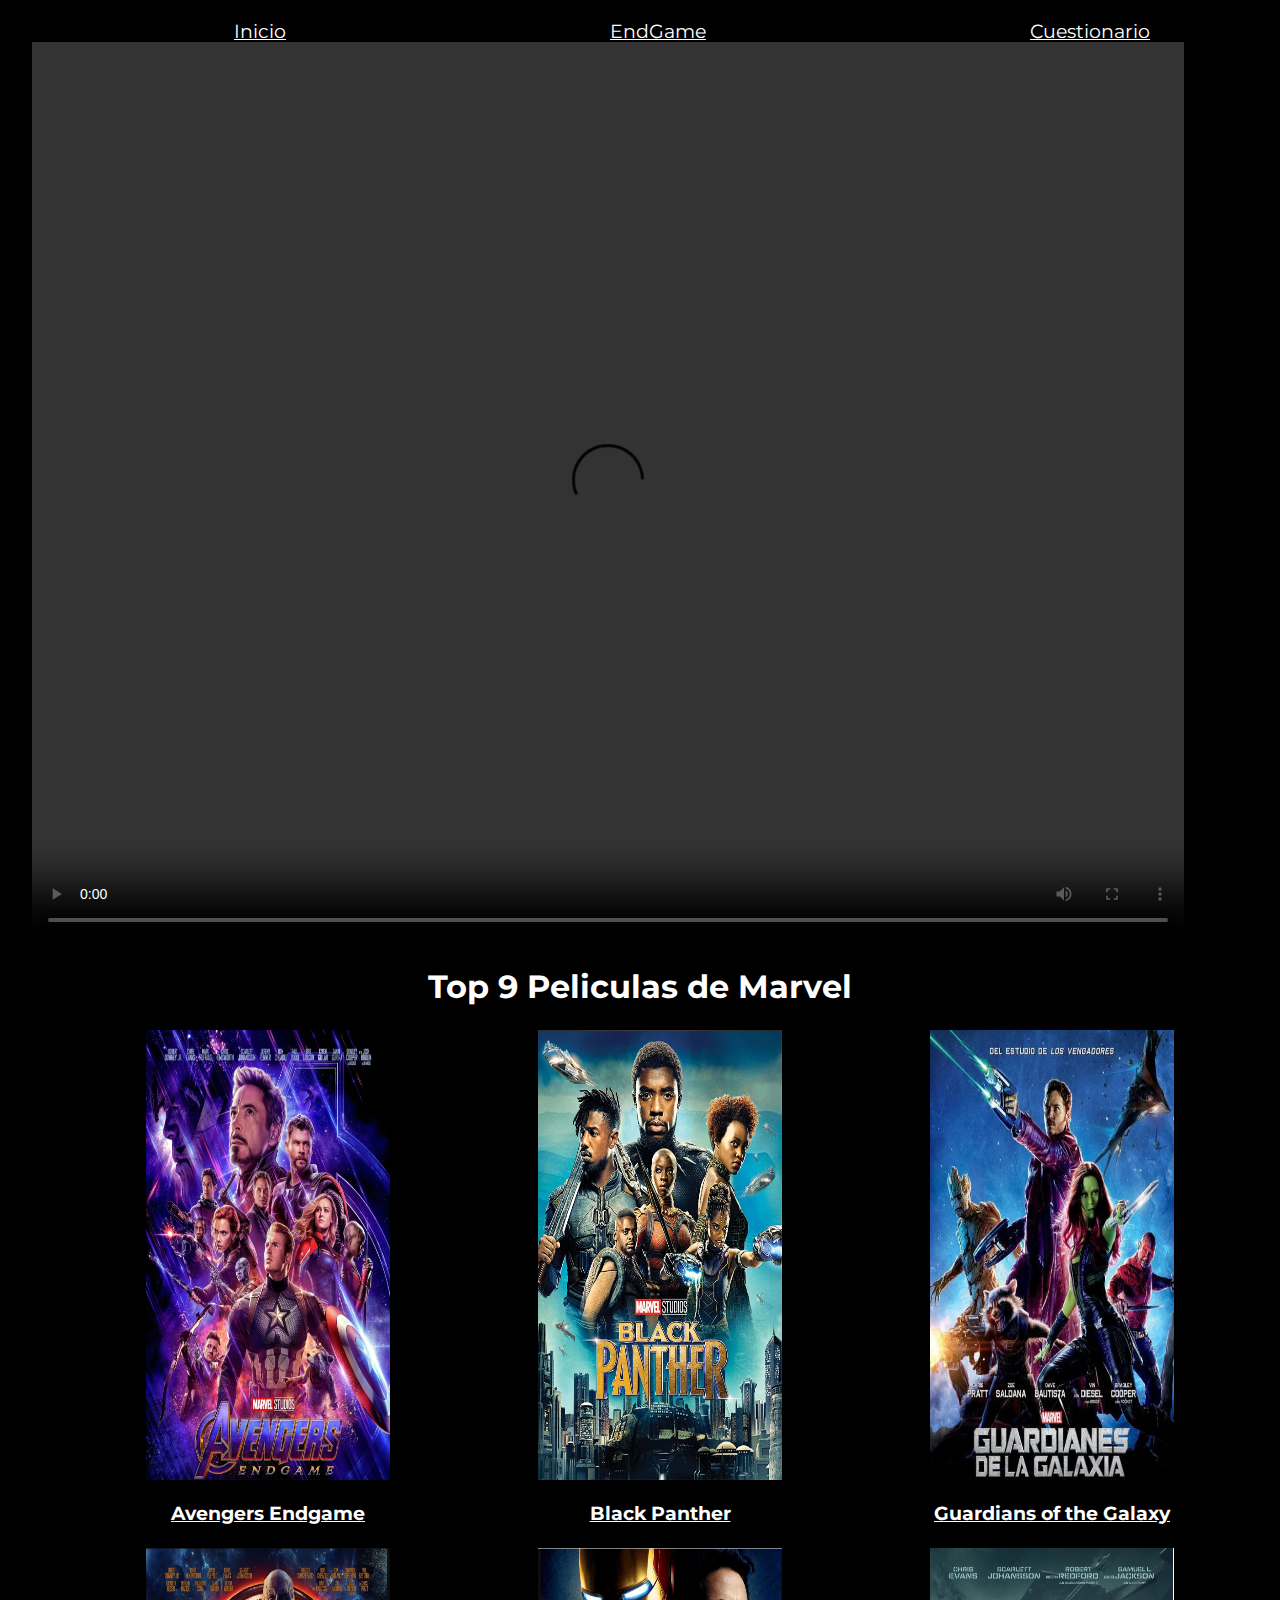
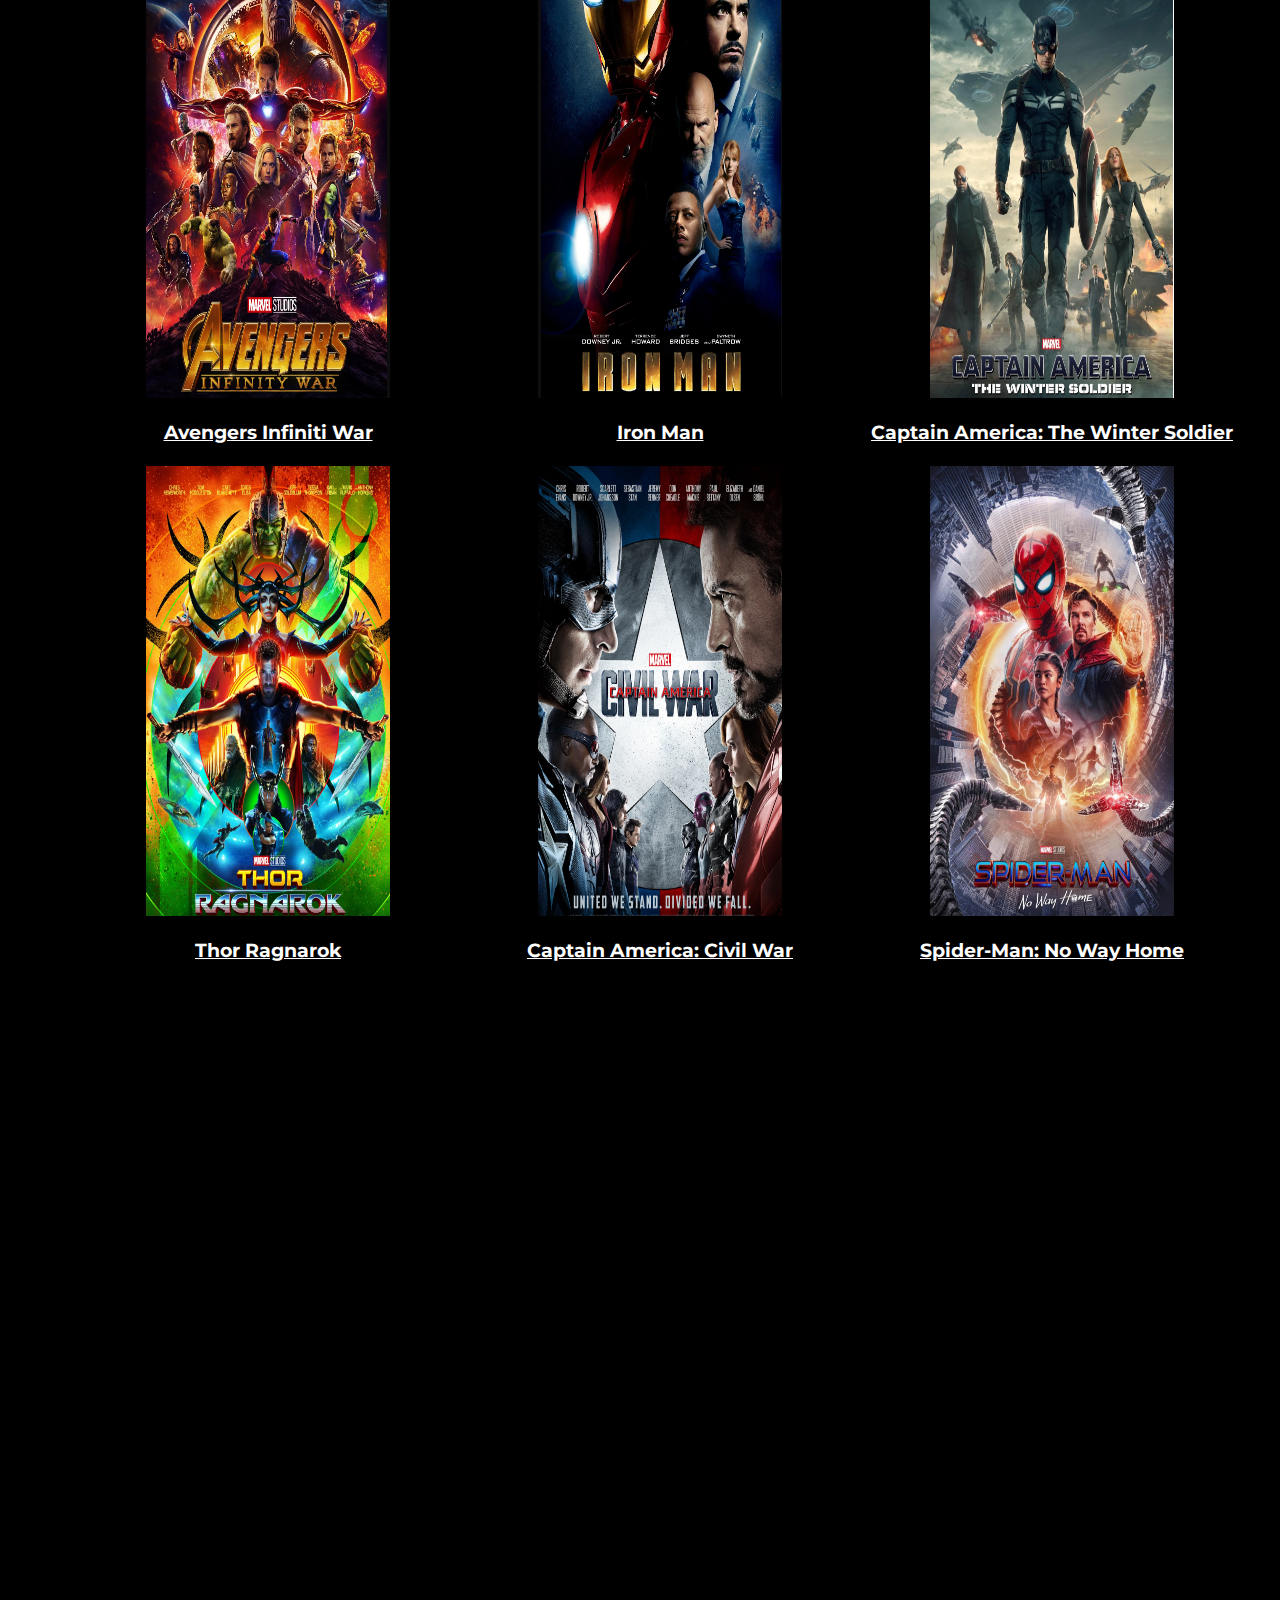
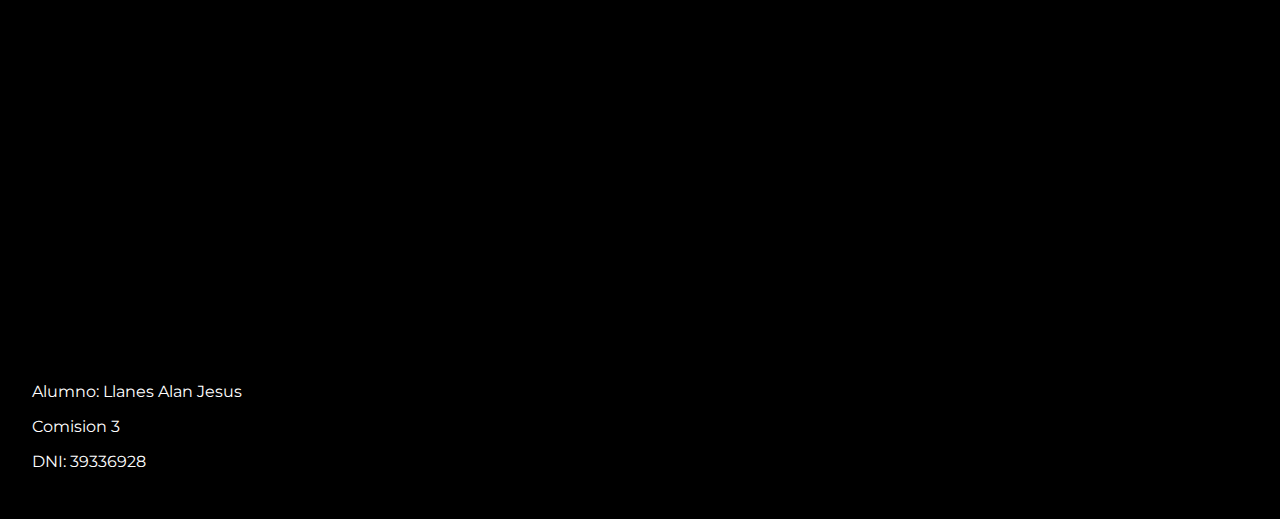
==== index.html @ 5a1243a9 "Se crea web para recomendar peliculas" ====
<!DOCTYPE html>
<html lang="en">

<head>
    <meta charset="UTF-8">
    <meta http-equiv="X-UA-Compatible" content="IE=edge">
    <meta name="viewport" content="width=device-width, initial-scale=1.0">
    <title>Top Peliculas Marvel</title>
    <link rel="stylesheet" href="./css/style.css">
    <link rel="preconnect" href="https://fonts.googleapis.com">
    <link rel="preconnect" href="https://fonts.gstatic.com" crossorigin>
    <link href="https://fonts.googleapis.com/css2?family=Montserrat&display=swap" rel="stylesheet">
</head>

<body id="bodyIndex">
    <header>
        <nav>
            <ul>
                <li> <a href="index.html">Inicio </a></li>
                <li> <a href="pelicula.html">EndGame </a></li>
                <li> <a href="cuestionario.html">Cuestionario </a></li>
            </ul>
        </nav>
    </header>
    <main>
        <video class="videoIntro" autoplay controls title="Intro de Marvel">
            <source src="./Videos/IntroMarvel.mp4">
        </video>
        <h1>Top 9 Peliculas de Marvel</h1>
        <ul id="listaIndex">
            <li>
                <a href="./pelicula.html">
                    <img src="./Imagenes/Fotos de Index/endgame.jpg" alt="Avengers Endgame">
                    <h3>Avengers Endgame</h3>
                </a>
            </li>
            <li>
                <a href="https://marvelcinematicuniverse.fandom.com/es/wiki/Black_Panther_(pel%C3%ADcula)"
                    target="_blank"><img src="./Imagenes/Fotos de Index/blackPanther.png" title="Black Panther"
                        alt="Black Panther">
                    <h3>Black Panther</h3>
                </a>
            </li>
            <li>
                <a href="https://marvelcinematicuniverse.fandom.com/es/wiki/Guardianes_de_la_Galaxia?so=search"
                    target="_blank"><img src="./Imagenes/Fotos de Index/guardianesDeLaGalaxia.png" target="_blank"
                        title="Guardianes  of the  Galaxy" alt="Guardians  of the  Galaxy">
                    <h3>Guardians of the Galaxy</h3>
                </a>
            </li>
            <li>
                <a href="https://marvelcinematicuniverse.fandom.com/es/wiki/Avengers:_Infinity_War" target="_blank"><img
                        src="./Imagenes/Fotos de Index/infinityWar.png" target="_blank" title="Avengers Infiniti War"
                        alt="Avengers Infiniti War">
                    <h3>Avengers Infiniti War</h3>
                </a>
            </li>
            <li>
                <a href="https://marvelcinematicuniverse.fandom.com/es/wiki/Iron_Man_(pel%C3%ADcula)" target="_blank">
                    <img src="./Imagenes/Fotos de Index/ironMan.png" target="_blank" title="Iron Man" alt="Iron Man">
                    <h3>Iron Man</h3>
                </a>
            </li>
            <li>
                <a href="https://marvelcinematicuniverse.fandom.com/es/wiki/Captain_America:_The_Winter_Soldier"
                    target="_blank">
                    <img src="./Imagenes/Fotos de Index/captainAmericaTheWinterSoldier.png"
                        title="Captain America: The Winter Soldie" alt="Captain America: The Winter Soldier">
                    <h3>Captain America: The Winter Soldier</h3>
                </a>
            </li>
            <li>
                <a href="https://marvelcinematicuniverse.fandom.com/es/wiki/Thor:_Ragnarok" target="_blank">
                    <img src="./Imagenes/Fotos de Index/thorRagnarok.png" title="Thor Ragnarok" alt="Thor Ragnarok">
                    <h3>Thor Ragnarok</h3>
                </a>

            </li>
            <li>
                <a href="https://marvelcinematicuniverse.fandom.com/es/wiki/Captain_America:_Civil_War?so=search"
                    target="_blank">
                    <img src="./Imagenes/Fotos de Index/captainAmericaCivilWar.png" alt="Captain America: Civil War"
                        title="Captain America: Civil War">
                    <h3>Captain America: Civil War</h3>
                </a>

            </li>
            <li>
                <a href="https://marvelcinematicuniverse.fandom.com/es/wiki/Spider-Man:_No_Way_Home?so=search"
                    target="_blank">

                    <img src="./Imagenes/Fotos de Index/siperManNoWayHome.png" alt="Spider-Man: No Way Home"
                        title="Spider-Man: No Way Home">
                    <h3>Spider-Man: No Way Home</h3>
                </a>

            </li>
        </ul>
        <div id="divTrailerPelicula">
            <iframe class="trailerIframePelicula" src="https://www.youtube.com/embed/25GG9LAUHsA"
                title="Marvel Studios celebra a las películas" frameborder="0"
                allow="accelerometer;  clipboard-write; encrypted-media; gyroscope; picture-in-picture; web-share"
                allowfullscreen></iframe>
        </div>
        <div class="audio">
        </div>
    </main>
    <footer id="footer">
        <p>Alumno: Llanes Alan Jesus</p>
        <p>Comision 3</p>
        <p>DNI: 39336928</p>
    </footer>
    <script>
        const nuevoDivAudio = document.querySelector(".audio")
        actualizarAudio = () => {
            nuevoDivAudio.innerHTML = `
        <p>Soundtrack Alan Silvestri - The Avengers <a href="https://www.youtube.com/watch?v=GPYSQpcG1j8&ab_channel=AlanSilvestri-Topic" target="_blank"> Ir al sitio</a></p>
        <div id="controlsAudio" >
            <audio  src="./Audio/The Avengers.mp3" autoplay controls ></audio>
        </div>
            `
        }
        setTimeout(() => { actualizarAudio() }, 40000)

        window.addEventListener('scroll', () => {
            const audio = document.querySelector("#controlsAudio")
            const footerContainer = document.querySelector('#footer')
            const footerPosicion = footerContainer.getBoundingClientRect().top
            if (footerPosicion <= window.innerHeight) {
                audio.classList.add('sticky');
            } else {
                audio.classList.remove('sticky');
            }
        });

    </script>

</body>

</html>
---- css/style.css ----
body {
    background-color: black;
    color: white;
    margin: 2rem;
    font-family: 'Montserrat', sans-serif;
    display: flex;
    flex-direction: column;
    min-height: 100vh;
}

main {
    margin-top: 0.8%;
}

a {
    color: white;
}

body ul {
    text-decoration: none;
    list-style: none
}

span {
    font-family: 'Righteous', cursive;
    color: blue;
}

nav {
    position: fixed;
    top: 0;
    width: 100%;
    background-color: black;
}

nav ul {
    display: flex;
    flex-wrap: nowrap;
    justify-content: space-around;
    font-family: 'Montserrat', sans-serif;
    font-size: 1.2rem;
}

h1 {
    text-align: center;
}

#listaIndex {
    display: grid;
    grid-template-columns: 1fr 1fr 1fr;
}

#listaIndex li {
    margin: 2px;
    text-align: center;
}

#listaIndex li img {
    width: 19vw;
    height: 50vh;
}


#divImgPelicula {
    display: grid;
    grid-template-columns: 2fr 1fr;
    grid-gap: 1.3rem;
    font-size: 1.2rem;
    justify-content: center;
    align-items: center;
    text-align: justify;
}

.imgPrincipalPelicula {
    width: 40vw;
    height: 35vh;
}

#divTrailerPelicula {
    text-align: center;
}


#listaEndGameActores {
    display: flex;
    justify-content: space-around;
}

#listaEndGameActores li {
    text-align: center;
}

#listaEndGameActores li img {
    width: 14vw;
    height: 35vh;
    border-radius: 2rem;
}

#divTablePelicula {

    display: flex;
    justify-content: space-around;
}

#divTablePelicula table {
    table-layout: fixed;
    width: 65vw;
    height: 25vh;
    border-collapse: collapse;
    border: 3px solid #2f117a;
}

#divTablePelicula tr,
th {
    border: 3px solid #2f117a;
    border-collapse: collapse;
    text-align: center;
    font-size: 1.5rem;
}

#actoresPelicula {
    text-align: center;
    font-size: 0.8rem;
}

#divTodasPeliculasMarvel {
    display: flex;
    flex-direction: column;
    align-items: center;

}

#divTodasPeliculasMarvel ol {
    text-align: justify;
    column-count: 2;
    column-gap: 20px;
}

#divTodasPeliculasMarvel ol li {
    margin-left: 5rem;
    margin-bottom: 1.2rem;
    font-size: 1.1rem;
}

.videoIntro,
.trailerIframePelicula {
    width: 90vw;
    height: 100vh;
}

.backgroundPelicula {
    padding: 2rem;
}

.audio {
    width: 45vw;
    height: 7vh;
}

#controlsAudio {
    float: left;
    position: fixed;
    bottom: 1px;
    left: 1px;
    z-index: 9999;
}

.sticky {
    position: sticky !important;
}


#form {
    font-family: 'Montserrat', sans-serif;
    margin-left: 20%;
    margin-top: 2%;
}

label {
    display: block;
    margin-bottom: 5px;
}

input[type="text"],
input[type="email"],
input[type="number"],
select,
textarea {
    width: 50%;
    padding: 5px;
    margin-bottom: 10px;
    border: 1px solid #ccc;
    border-radius: 3px;
}

input[type="radio"],
input[type="checkbox"] {
    margin-right: 5px;
    margin-left: 10px;
}

.buttonSubmit {
    padding: 10px 20px;
    background-color: #4CAF50;
    color: white;
    border: none;
    border-radius: 3px;
    cursor: pointer;
}

.buttonSubmit:hover {
    background-color: #45a049;
}

#checkFormPeliculas {
    display: grid;
    grid-template-columns: 1fr 1fr;
}

.divContainerCheck {
    display: grid;
    grid-template-columns: 0.3fr 0.3fr;
}

.divCheck {
    display: flex;
    padding: 5px;
}

#divFormGeneroFav {
    display: flex;
}

#footer {
    margin-top: auto;
}
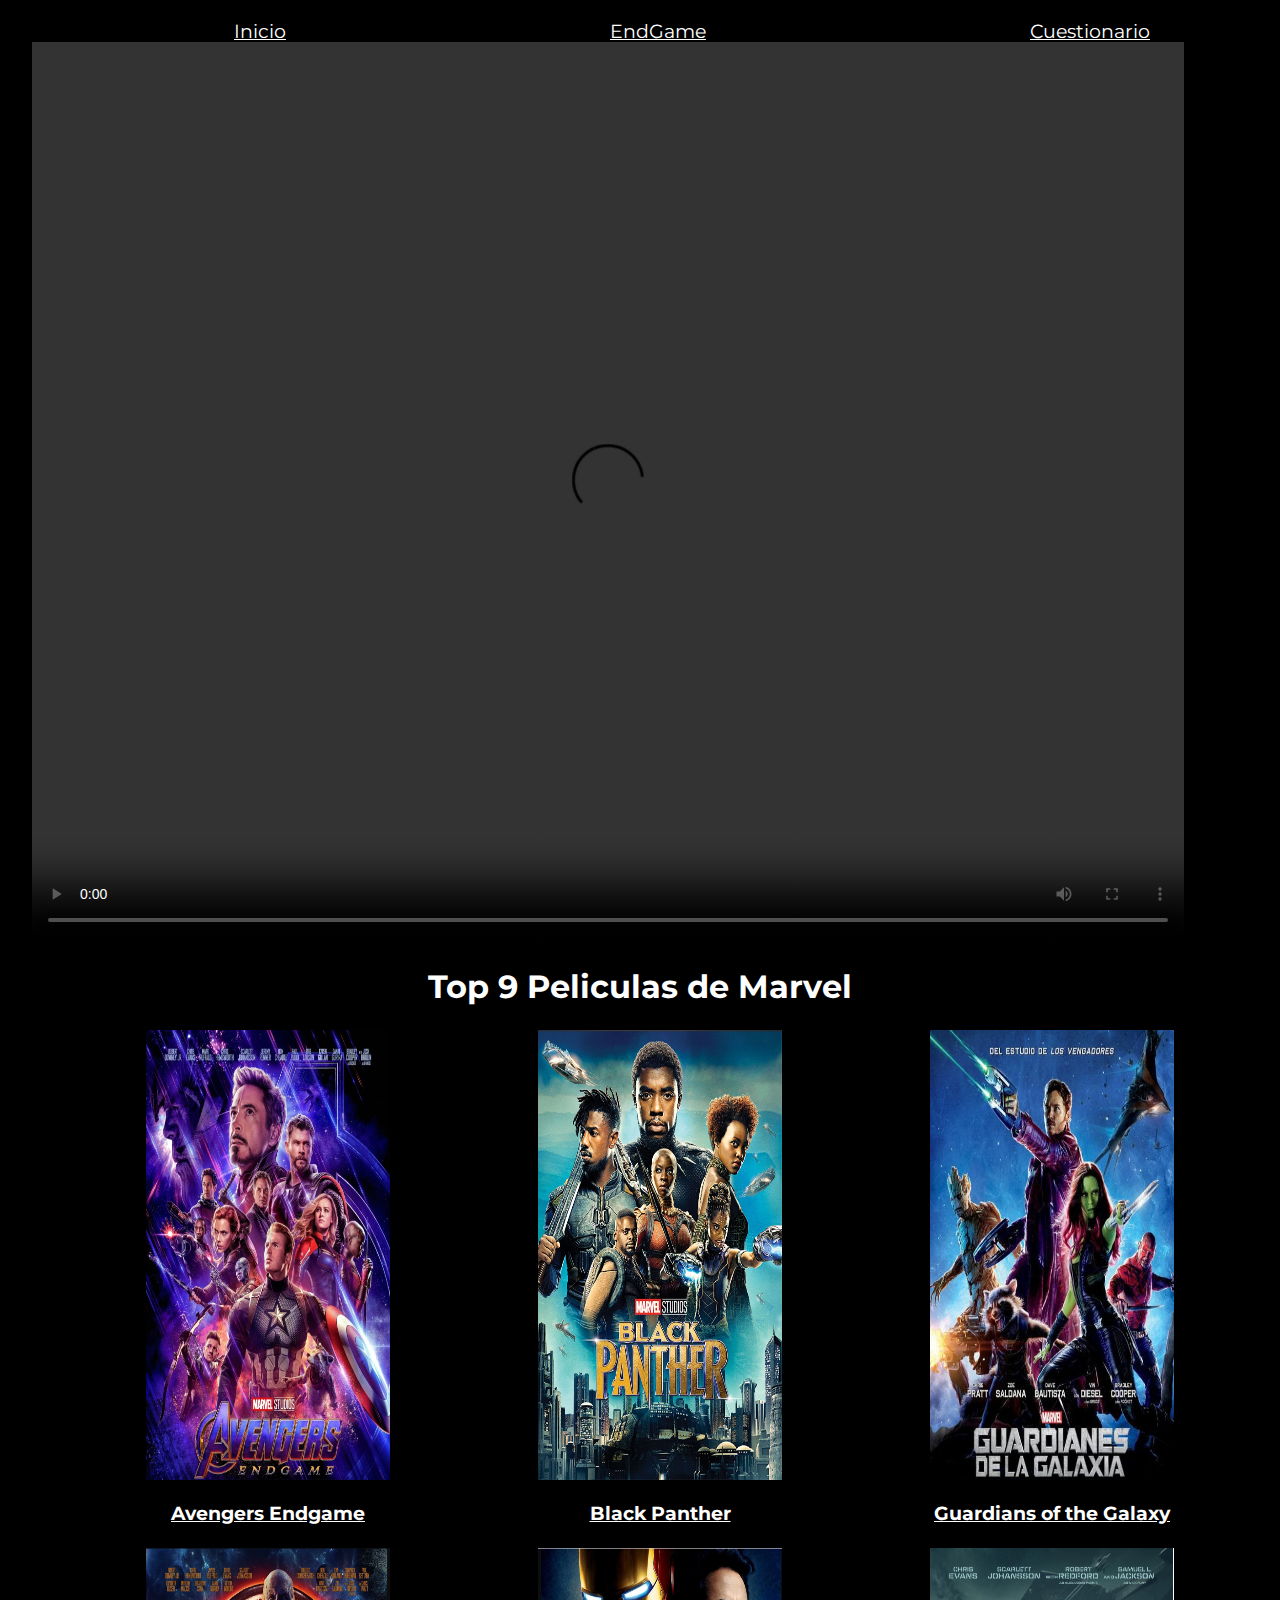
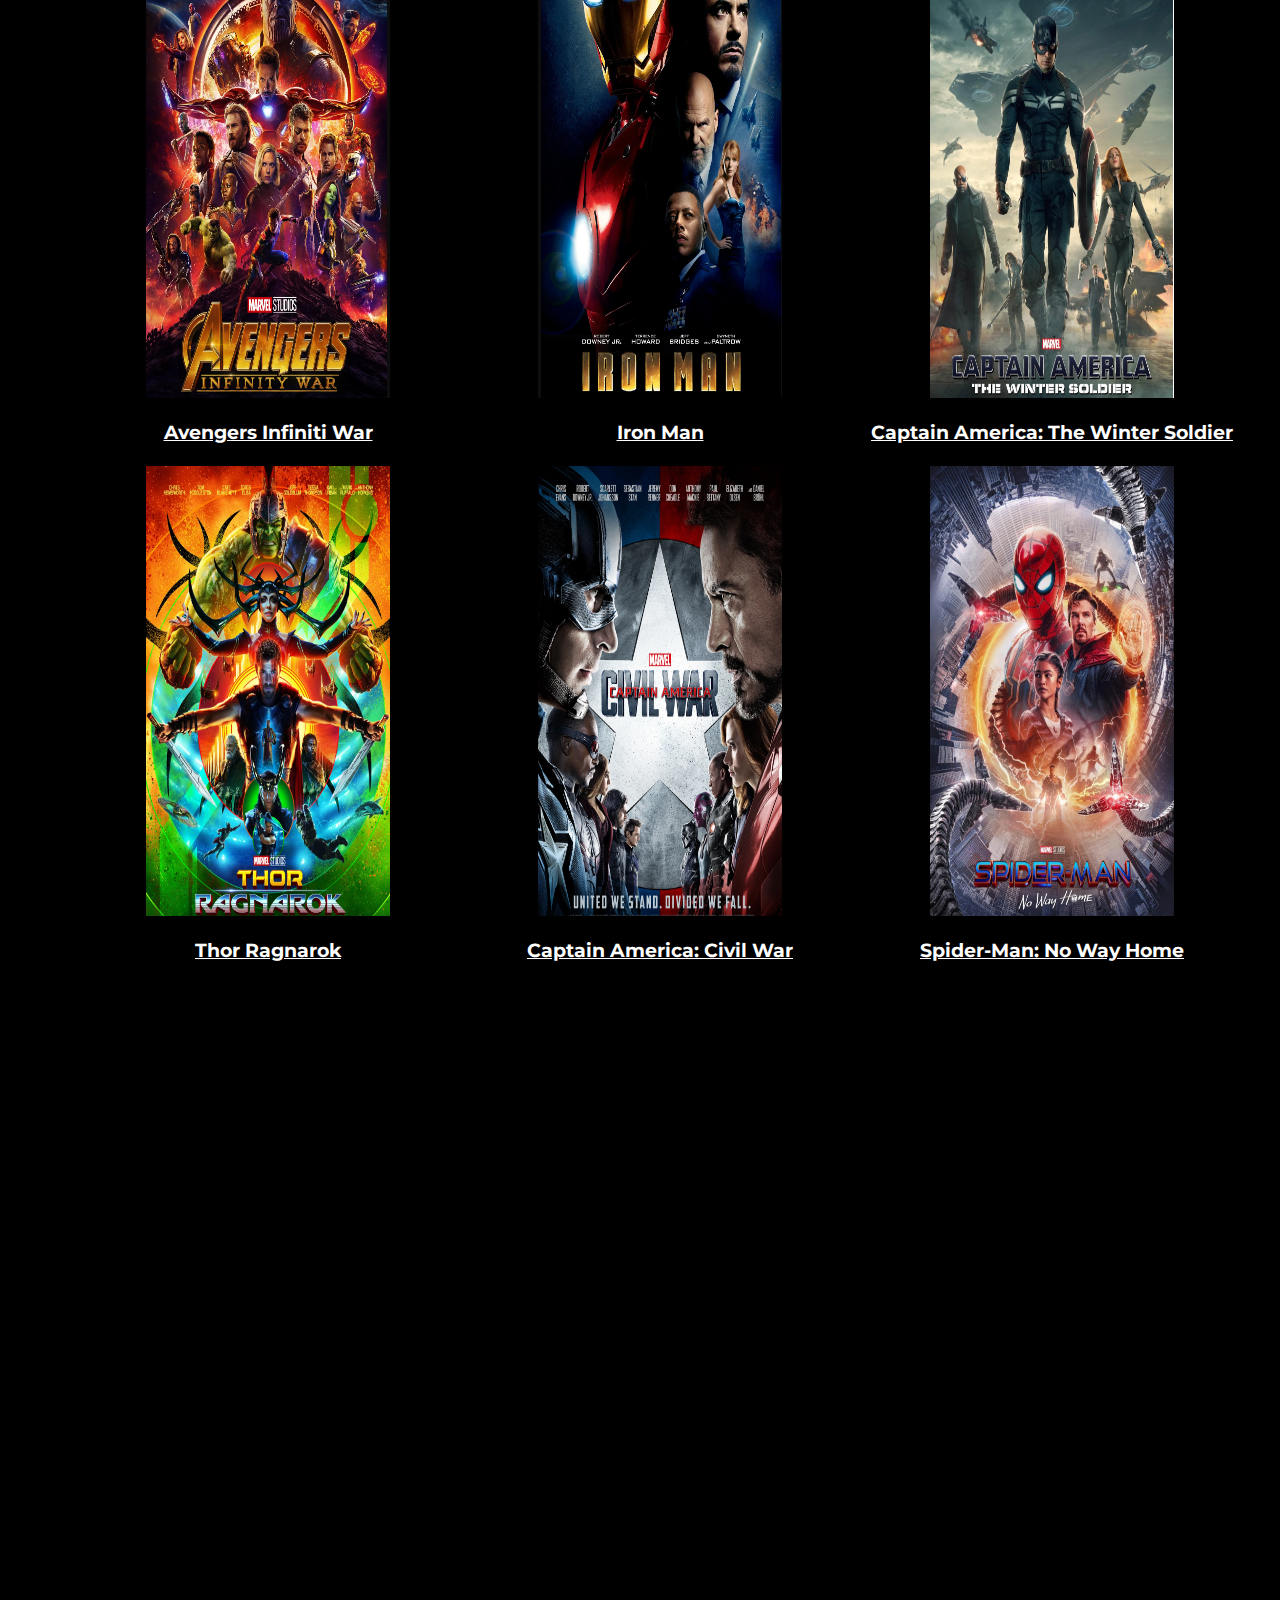
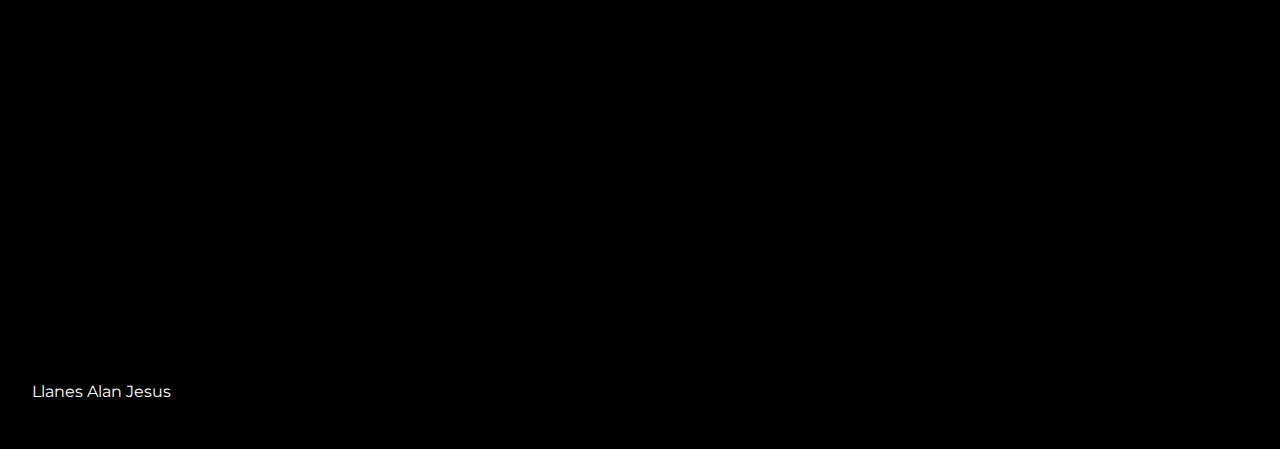
==== commit 01cb4e68: "Se actualiza footer" ====
--- a/index.html
+++ b/index.html
@@ -106,9 +106,7 @@
         </div>
     </main>
     <footer id="footer">
-        <p>Alumno: Llanes Alan Jesus</p>
-        <p>Comision 3</p>
-        <p>DNI: 39336928</p>
+        <p>Llanes Alan Jesus</p>
     </footer>
     <script>
         const nuevoDivAudio = document.querySelector(".audio")
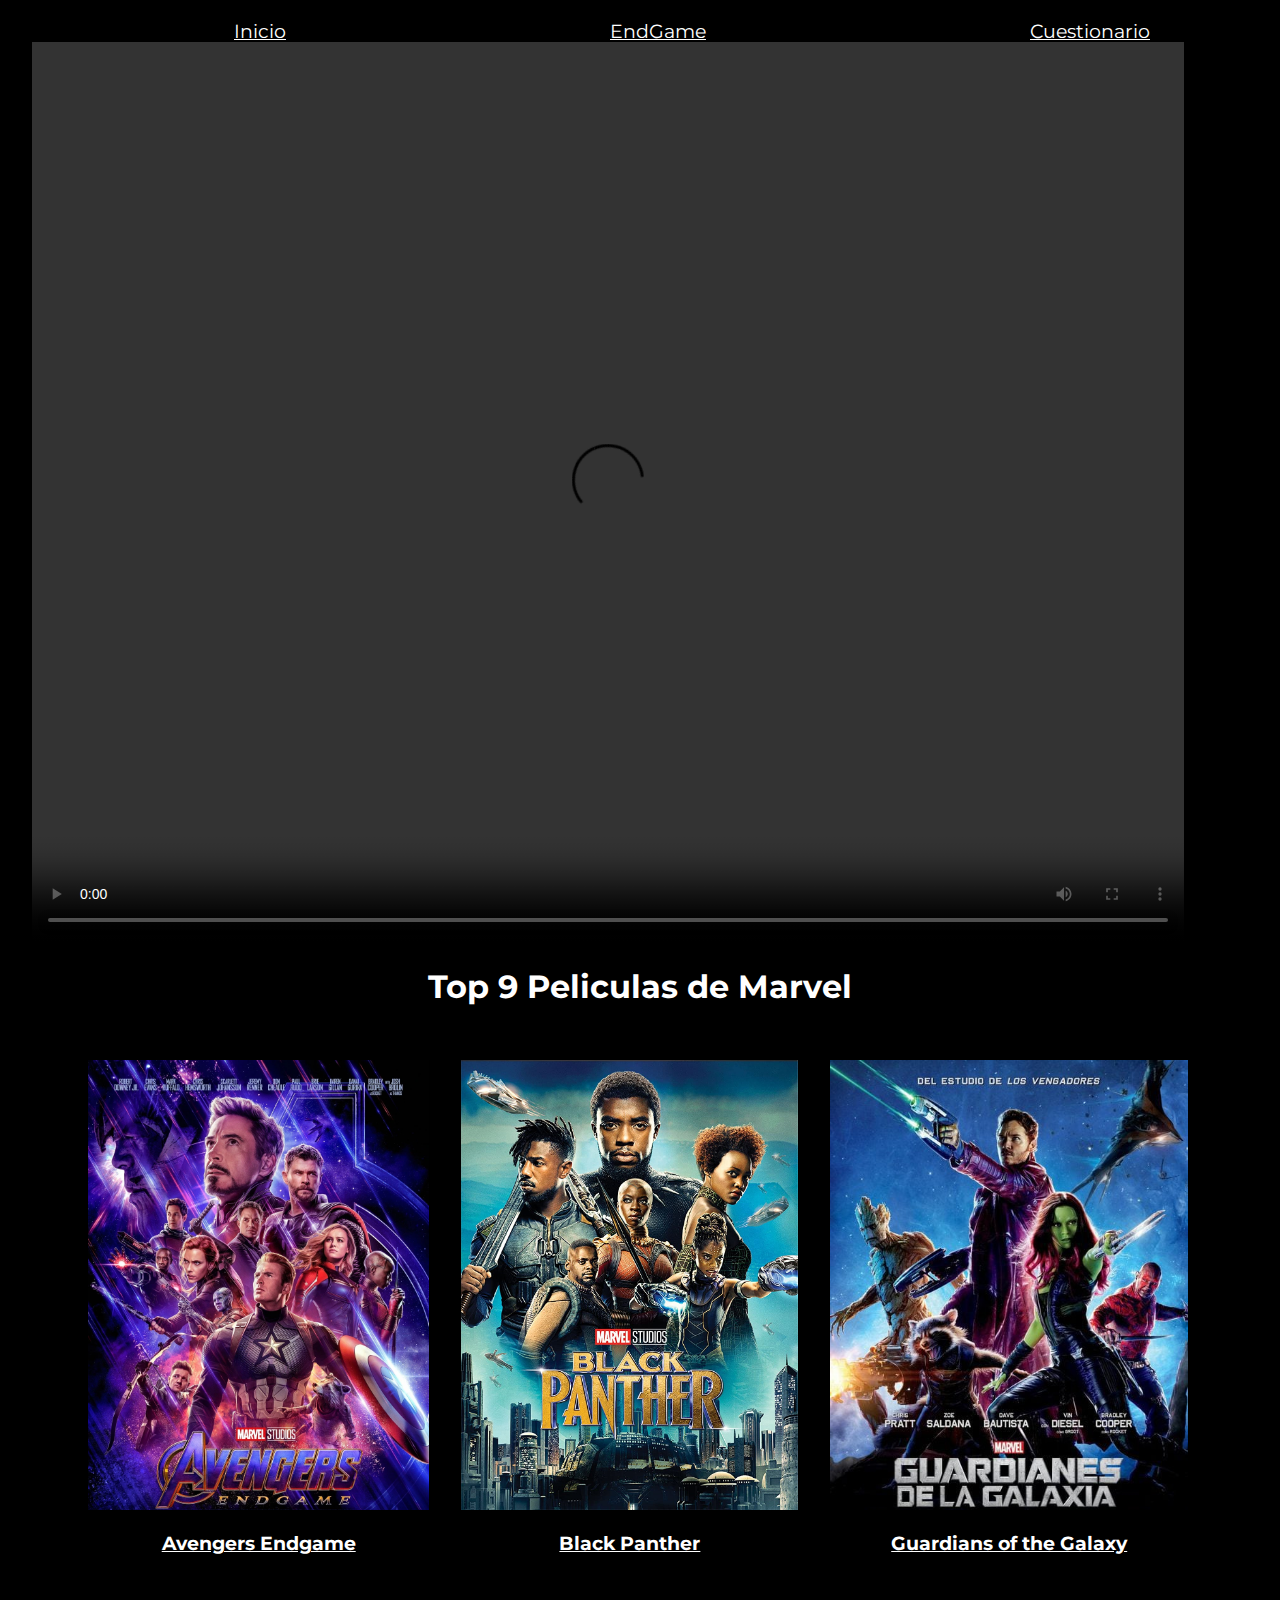
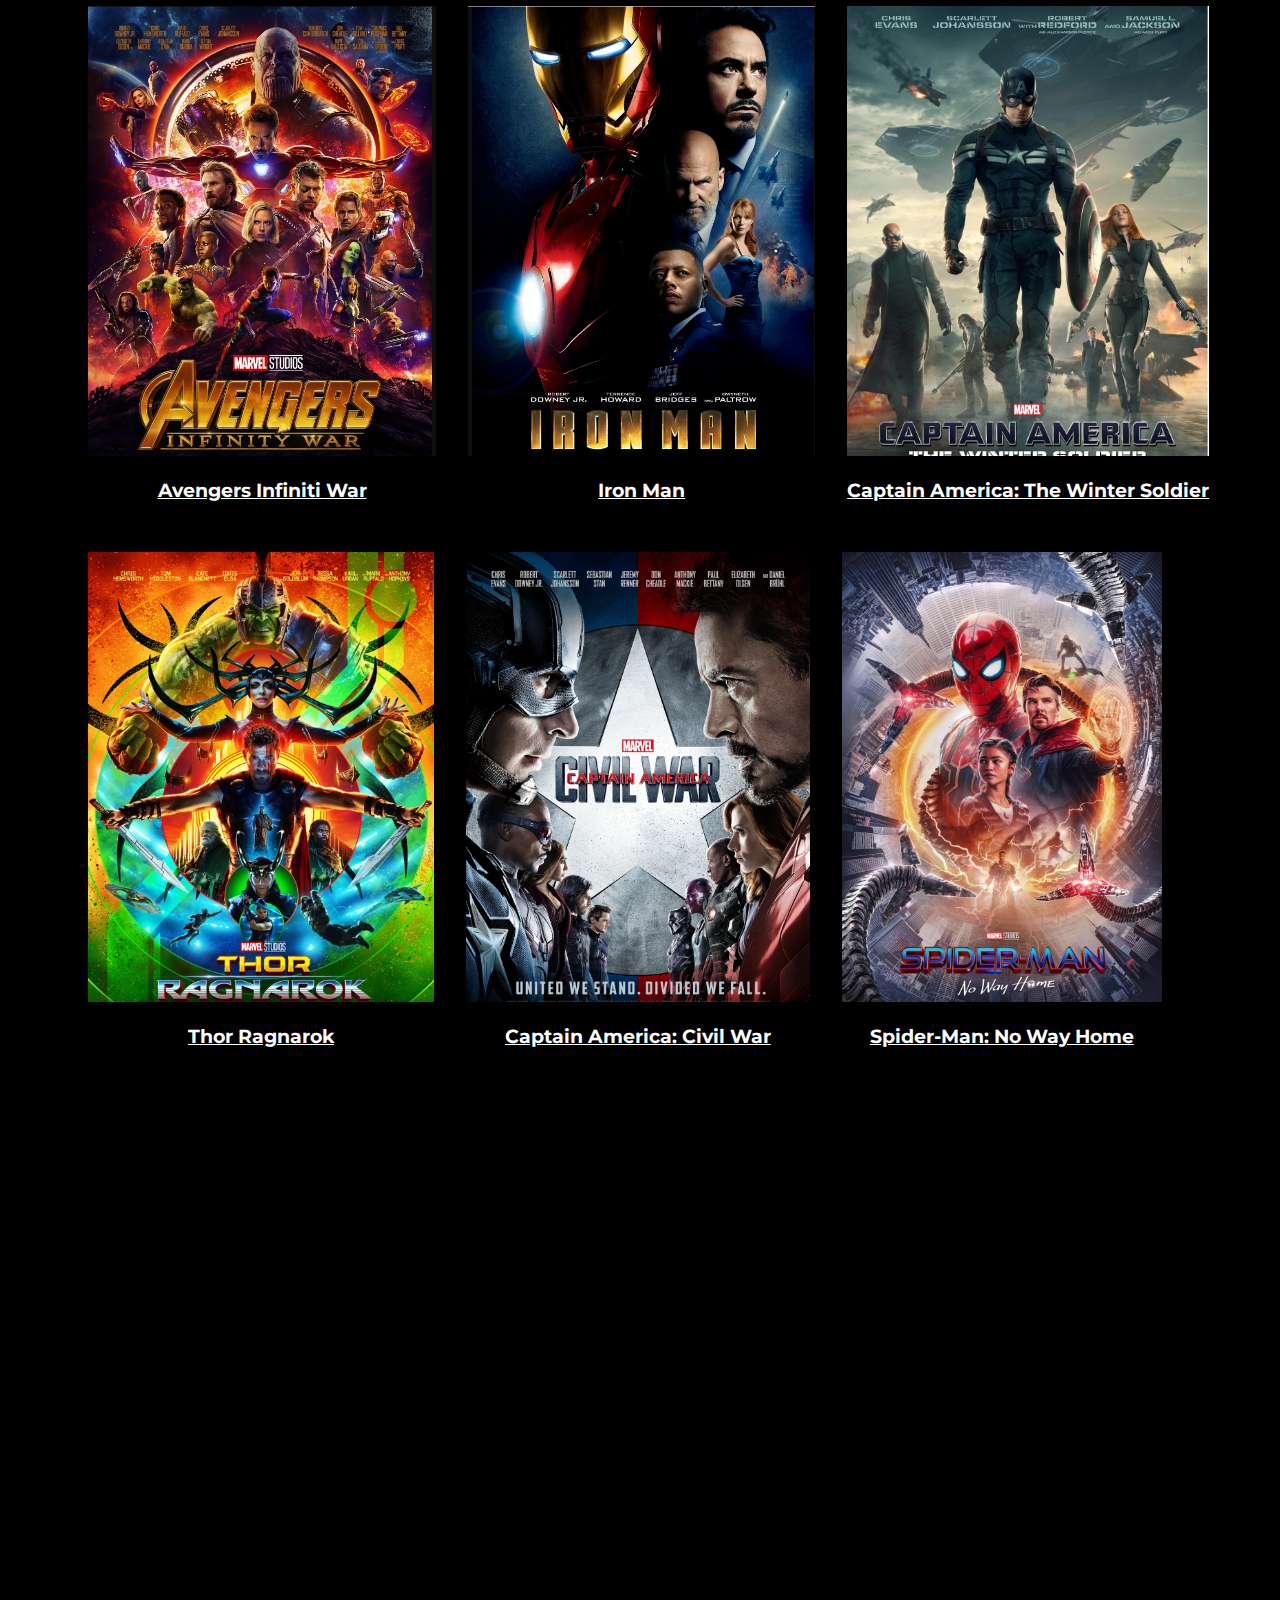
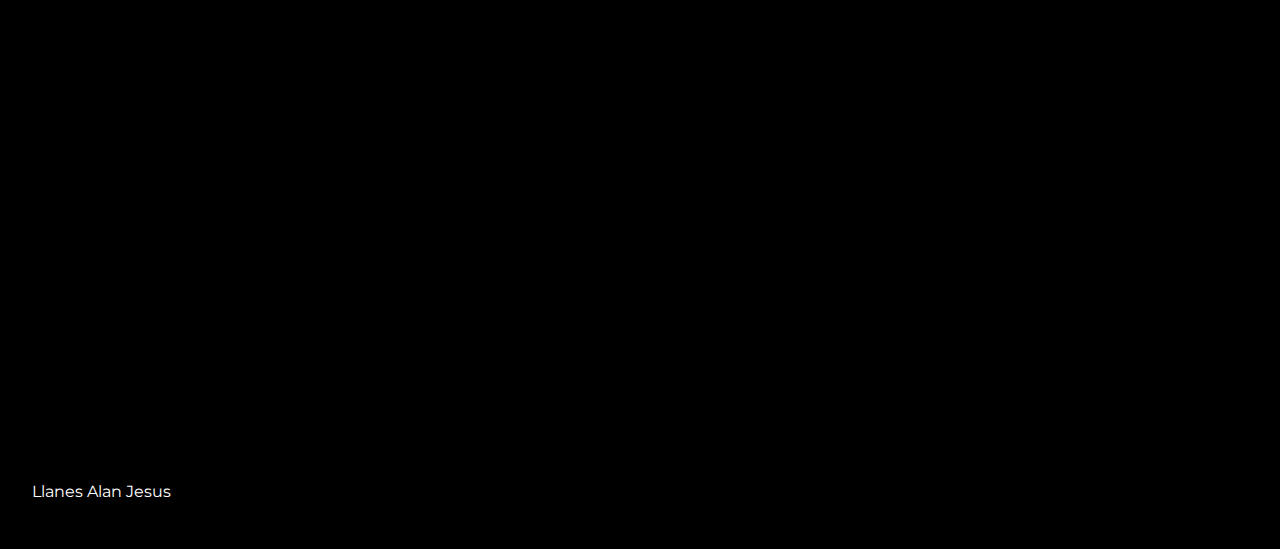
==== commit 3f511d7c: "Se arregla responsive de index y de pelicula.html" ====
--- a/index.html
+++ b/index.html
@@ -24,7 +24,7 @@
     </header>
     <main>
         <video class="videoIntro" autoplay controls title="Intro de Marvel">
-            <source src="./Videos/IntroMarvel.mp4">
+            <source class="videoResponsive" src="./Videos/IntroMarvel.mp4">
         </video>
         <h1>Top 9 Peliculas de Marvel</h1>
         <ul id="listaIndex">
@@ -97,7 +97,7 @@
             </li>
         </ul>
         <div id="divTrailerPelicula">
-            <iframe class="trailerIframePelicula" src="https://www.youtube.com/embed/25GG9LAUHsA"
+            <iframe class="trailerIframePelicula videoResponsive" src="https://www.youtube.com/embed/25GG9LAUHsA"
                 title="Marvel Studios celebra a las películas" frameborder="0"
                 allow="accelerometer;  clipboard-write; encrypted-media; gyroscope; picture-in-picture; web-share"
                 allowfullscreen></iframe>
--- a/css/style.css
+++ b/css/style.css
@@ -46,34 +46,39 @@
 }
 
 #listaIndex {
-    display: grid;
-    grid-template-columns: 1fr 1fr 1fr;
+    float: left;
+    display: flex;
+    flex-wrap: wrap;
+    vertical-align: middle;
 }
 
 #listaIndex li {
-    margin: 2px;
+    margin: 1rem;
     text-align: center;
 }
 
 #listaIndex li img {
-    width: 19vw;
+    width: 100%;
     height: 50vh;
+    object-fit: cover;
 }
 
 
 #divImgPelicula {
-    display: grid;
-    grid-template-columns: 2fr 1fr;
-    grid-gap: 1.3rem;
     font-size: 1.2rem;
-    justify-content: center;
-    align-items: center;
     text-align: justify;
 }
 
+.nuevoContenedor {
+    float: left;
+}
+
 .imgPrincipalPelicula {
-    width: 40vw;
-    height: 35vh;
+    height: 25vh;
+    float: left;
+    width: 100%;
+    object-fit: cover;
+
 }
 
 #divTrailerPelicula {
@@ -83,6 +88,7 @@
 
 #listaEndGameActores {
     display: flex;
+    flex-wrap: wrap;
     justify-content: space-around;
 }
 
@@ -91,9 +97,10 @@
 }
 
 #listaEndGameActores li img {
-    width: 14vw;
+    width: 100%;
     height: 35vh;
     border-radius: 2rem;
+    object-fit: cover;
 }
 
 #divTablePelicula {
@@ -146,6 +153,10 @@
 .trailerIframePelicula {
     width: 90vw;
     height: 100vh;
+}
+
+.sourceVideo {
+    object-fit: cover;
 }
 
 .backgroundPelicula {
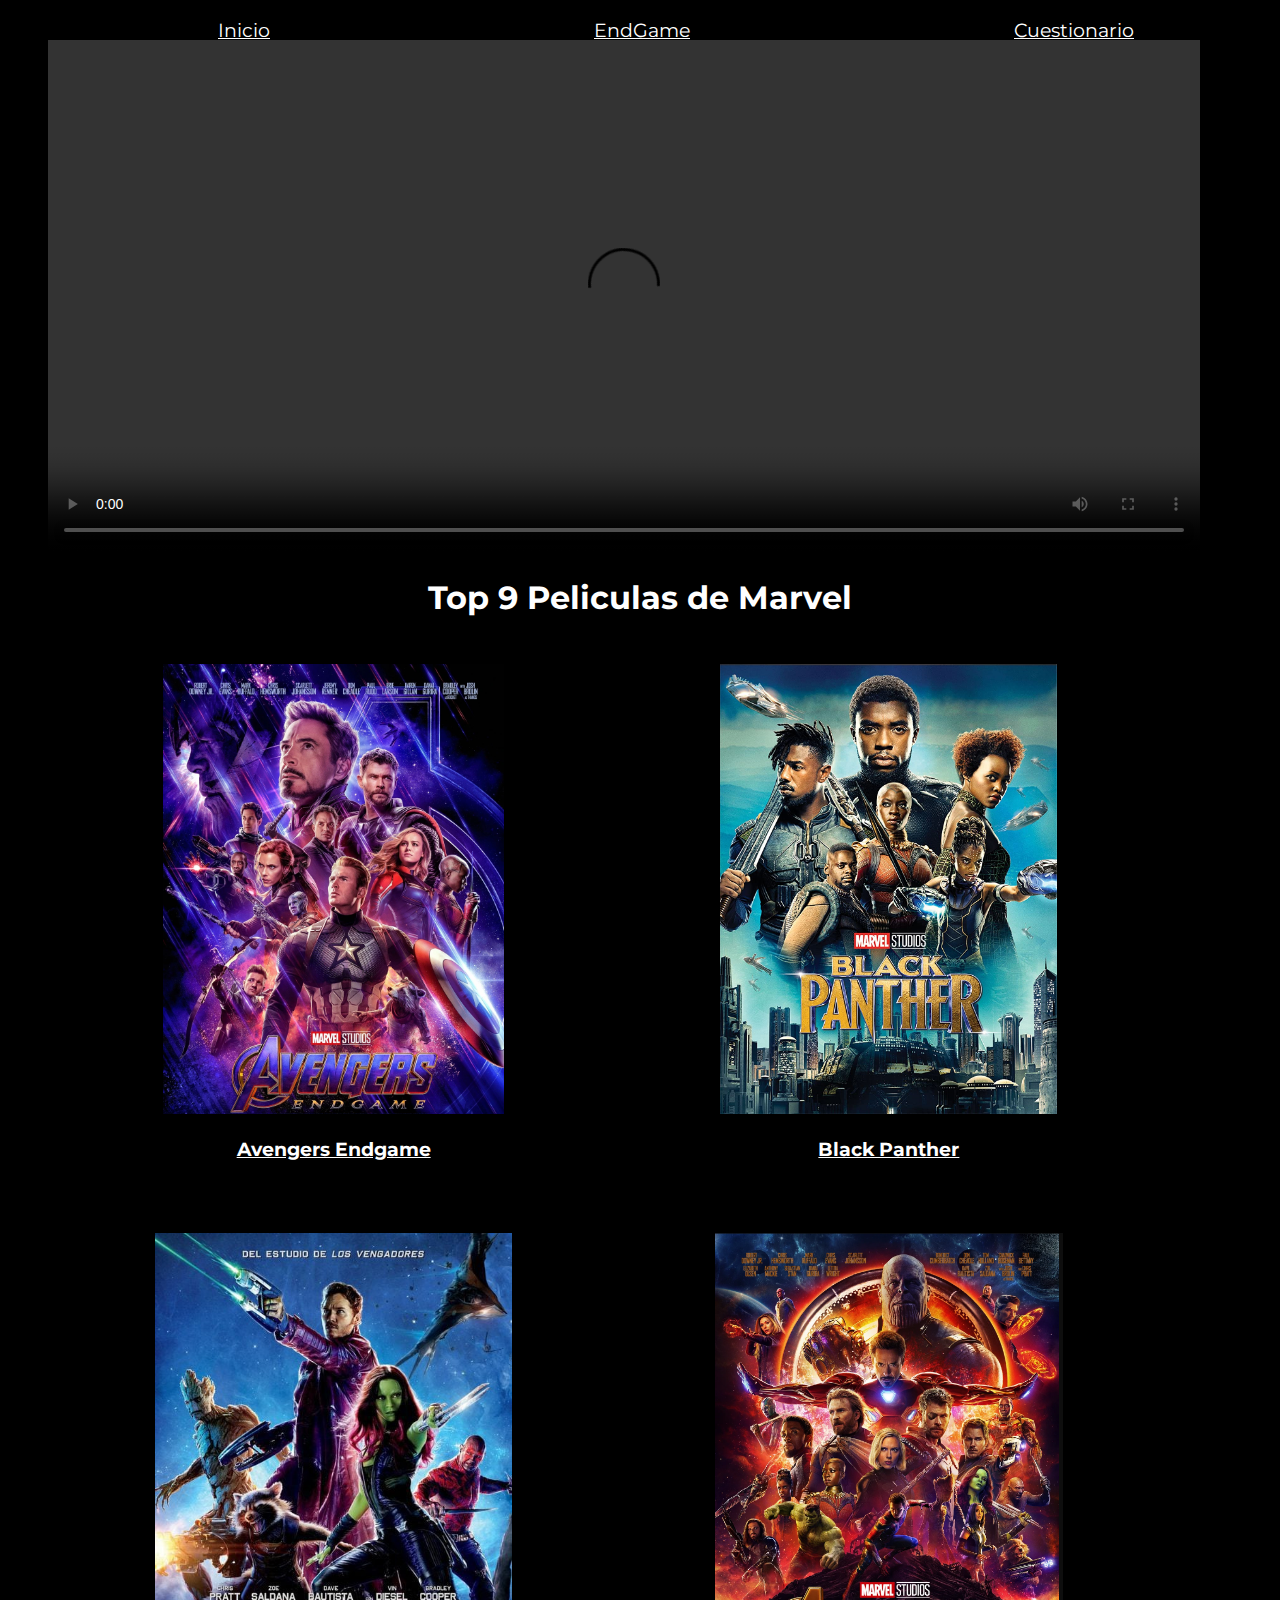
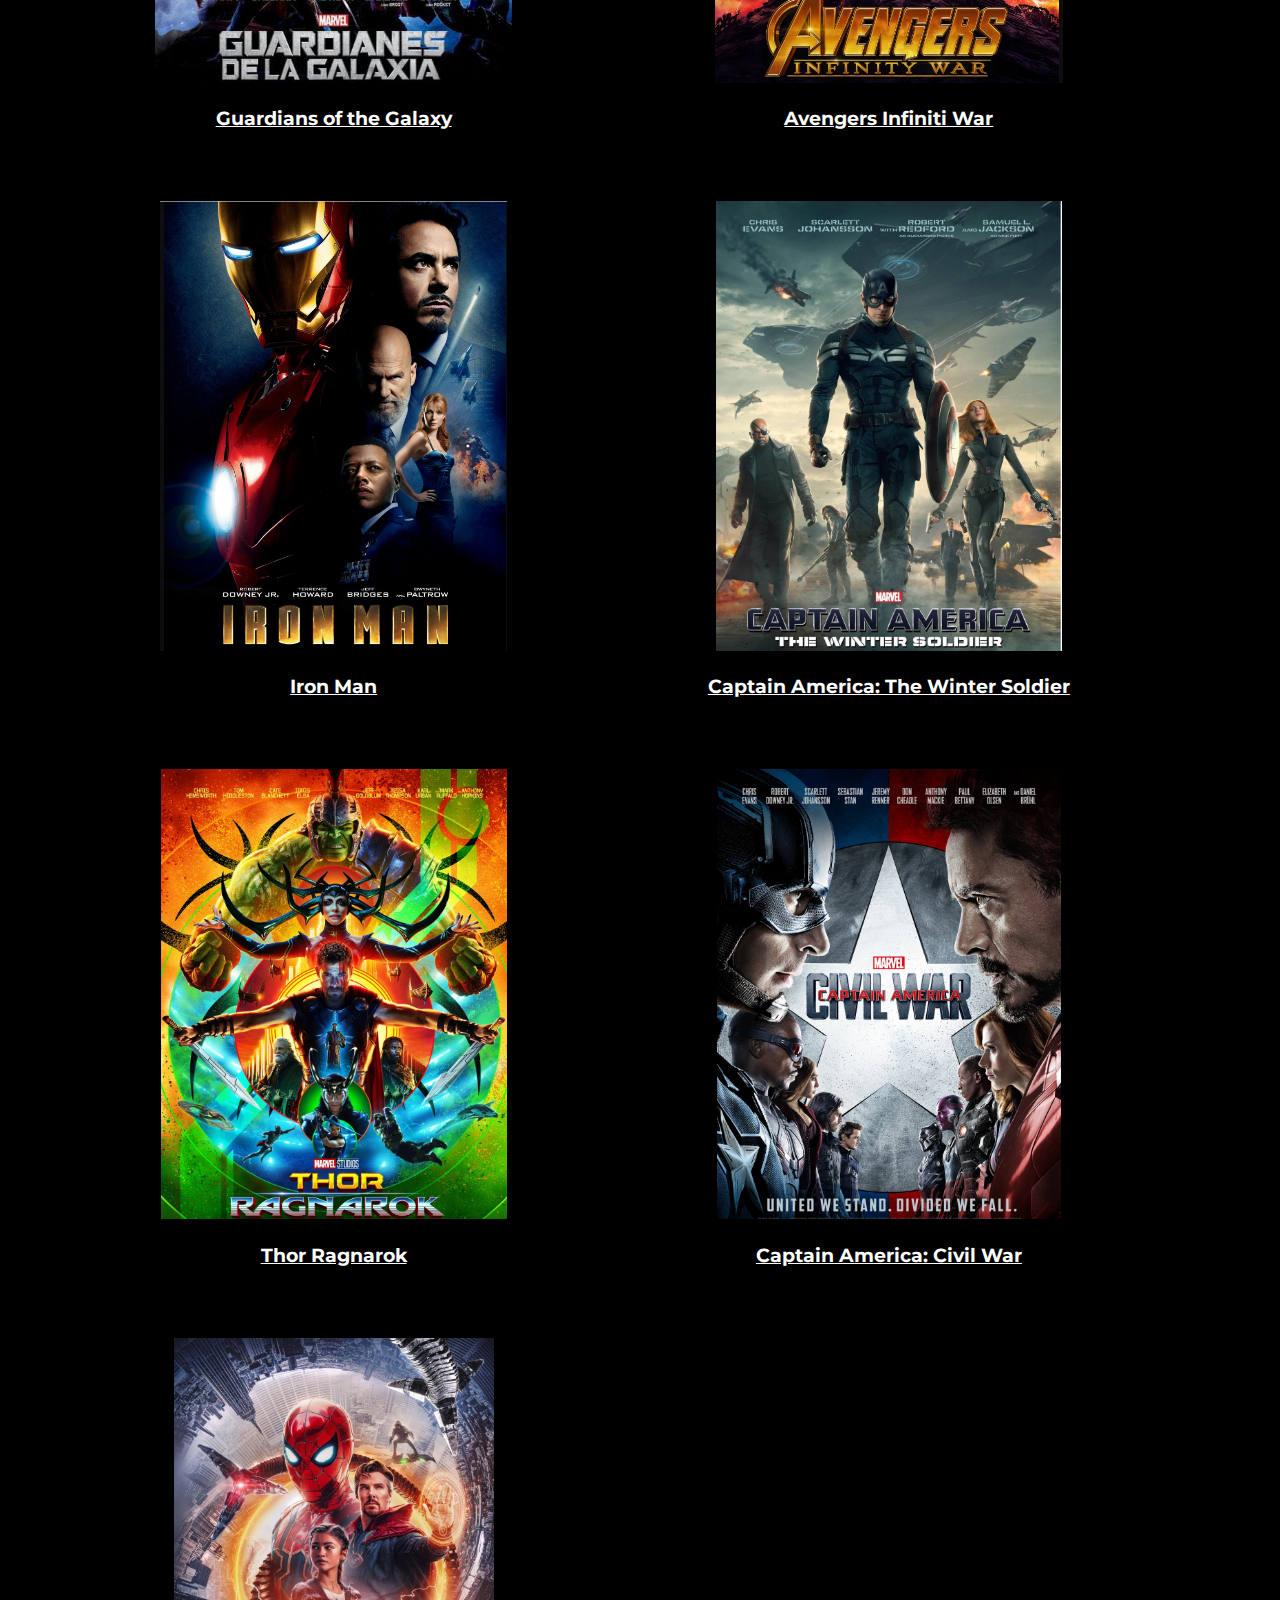
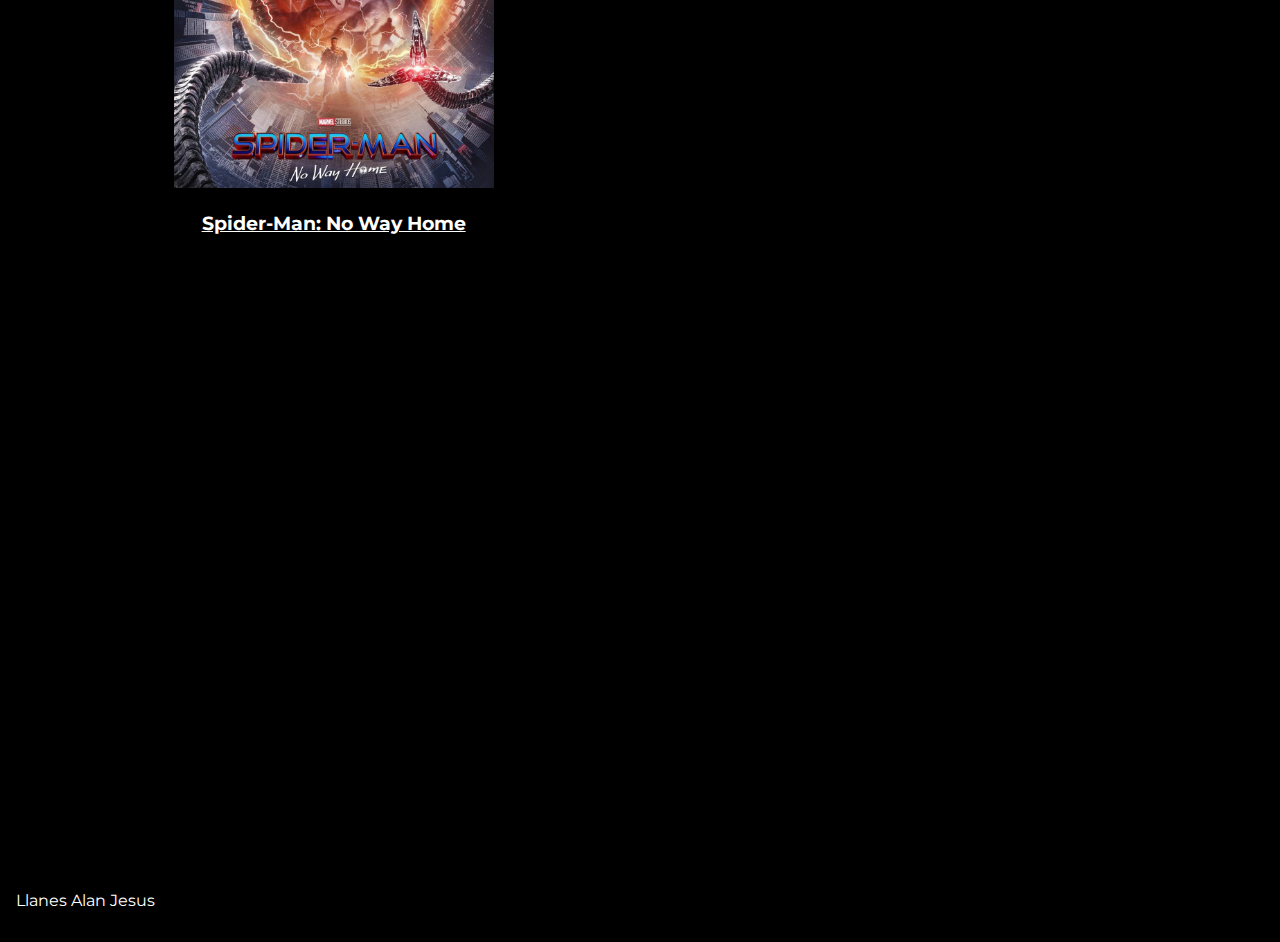
==== commit 3e908ba0: "Se actualiza la pagina para que sea responsive" ====
--- a/index.html
+++ b/index.html
@@ -27,41 +27,41 @@
             <source class="videoResponsive" src="./Videos/IntroMarvel.mp4">
         </video>
         <h1>Top 9 Peliculas de Marvel</h1>
-        <ul id="listaIndex">
-            <li>
+        <ul id="listaIndex" class="row">
+            <li class="col-3  col-m-5  col-s-12">
                 <a href="./pelicula.html">
                     <img src="./Imagenes/Fotos de Index/endgame.jpg" alt="Avengers Endgame">
                     <h3>Avengers Endgame</h3>
                 </a>
             </li>
-            <li>
+            <li class="col-3 col-m-5  col-s-12">
                 <a href="https://marvelcinematicuniverse.fandom.com/es/wiki/Black_Panther_(pel%C3%ADcula)"
                     target="_blank"><img src="./Imagenes/Fotos de Index/blackPanther.png" title="Black Panther"
                         alt="Black Panther">
                     <h3>Black Panther</h3>
                 </a>
             </li>
-            <li>
+            <li class="col-3 col-m-5  col-s-12 ">
                 <a href="https://marvelcinematicuniverse.fandom.com/es/wiki/Guardianes_de_la_Galaxia?so=search"
                     target="_blank"><img src="./Imagenes/Fotos de Index/guardianesDeLaGalaxia.png" target="_blank"
                         title="Guardianes  of the  Galaxy" alt="Guardians  of the  Galaxy">
                     <h3>Guardians of the Galaxy</h3>
                 </a>
             </li>
-            <li>
+            <li class="col-3 col-m-5  col-s-12 ">
                 <a href="https://marvelcinematicuniverse.fandom.com/es/wiki/Avengers:_Infinity_War" target="_blank"><img
                         src="./Imagenes/Fotos de Index/infinityWar.png" target="_blank" title="Avengers Infiniti War"
                         alt="Avengers Infiniti War">
                     <h3>Avengers Infiniti War</h3>
                 </a>
             </li>
-            <li>
+            <li class="col-3 col-m-5 col-s-12">
                 <a href="https://marvelcinematicuniverse.fandom.com/es/wiki/Iron_Man_(pel%C3%ADcula)" target="_blank">
                     <img src="./Imagenes/Fotos de Index/ironMan.png" target="_blank" title="Iron Man" alt="Iron Man">
                     <h3>Iron Man</h3>
                 </a>
             </li>
-            <li>
+            <li class="col-3 col-m-5  col-s-12">
                 <a href="https://marvelcinematicuniverse.fandom.com/es/wiki/Captain_America:_The_Winter_Soldier"
                     target="_blank">
                     <img src="./Imagenes/Fotos de Index/captainAmericaTheWinterSoldier.png"
@@ -69,14 +69,14 @@
                     <h3>Captain America: The Winter Soldier</h3>
                 </a>
             </li>
-            <li>
+            <li class="col-3 col-m-5 col-s-12 ">
                 <a href="https://marvelcinematicuniverse.fandom.com/es/wiki/Thor:_Ragnarok" target="_blank">
                     <img src="./Imagenes/Fotos de Index/thorRagnarok.png" title="Thor Ragnarok" alt="Thor Ragnarok">
                     <h3>Thor Ragnarok</h3>
                 </a>
 
             </li>
-            <li>
+            <li class="col-3 col-m-5  col-s-12">
                 <a href="https://marvelcinematicuniverse.fandom.com/es/wiki/Captain_America:_Civil_War?so=search"
                     target="_blank">
                     <img src="./Imagenes/Fotos de Index/captainAmericaCivilWar.png" alt="Captain America: Civil War"
@@ -85,7 +85,7 @@
                 </a>
 
             </li>
-            <li>
+            <li class="col-3 col-m-5  col-s-12">
                 <a href="https://marvelcinematicuniverse.fandom.com/es/wiki/Spider-Man:_No_Way_Home?so=search"
                     target="_blank">
 
--- a/css/style.css
+++ b/css/style.css
@@ -38,7 +38,7 @@
     flex-wrap: nowrap;
     justify-content: space-around;
     font-family: 'Montserrat', sans-serif;
-    font-size: 1.2rem;
+    font-size: calc(10px + 0.7vw)
 }
 
 h1 {
@@ -46,26 +46,27 @@
 }
 
 #listaIndex {
-    float: left;
     display: flex;
     flex-wrap: wrap;
-    vertical-align: middle;
+    justify-content: center
 }
 
 #listaIndex li {
+    text-align: center;
+    font-size: calc(10px + 0.5vw);
     margin: 1rem;
-    text-align: center;
 }
 
 #listaIndex li img {
-    width: 100%;
+    max-width: 100%;
+    min-width: 50%;
     height: 50vh;
     object-fit: cover;
 }
 
 
 #divImgPelicula {
-    font-size: 1.2rem;
+    font-size: calc(10px + 0.7vw);
     text-align: justify;
 }
 
@@ -74,7 +75,7 @@
 }
 
 .imgPrincipalPelicula {
-    height: 25vh;
+    height: 20vw;
     float: left;
     width: 100%;
     object-fit: cover;
@@ -104,7 +105,6 @@
 }
 
 #divTablePelicula {
-
     display: flex;
     justify-content: space-around;
 }
@@ -112,7 +112,7 @@
 #divTablePelicula table {
     table-layout: fixed;
     width: 65vw;
-    height: 25vh;
+    height: 40vh;
     border-collapse: collapse;
     border: 3px solid #2f117a;
 }
@@ -122,7 +122,7 @@
     border: 3px solid #2f117a;
     border-collapse: collapse;
     text-align: center;
-    font-size: 1.5rem;
+    font-size: calc(10px + 0.7vw);
 }
 
 #actoresPelicula {
@@ -146,13 +146,14 @@
 #divTodasPeliculasMarvel ol li {
     margin-left: 5rem;
     margin-bottom: 1.2rem;
-    font-size: 1.1rem;
+    font-size: calc(10px + 00.65vw);
 }
 
 .videoIntro,
 .trailerIframePelicula {
     width: 90vw;
-    height: 100vh;
+    height: 50vw;
+    margin-left: 2rem;
 }
 
 .sourceVideo {
@@ -164,8 +165,9 @@
 }
 
 .audio {
-    width: 45vw;
+    width: 90vw;
     height: 7vh;
+    font-size: calc(9px + 0.6vw);
 }
 
 #controlsAudio {
@@ -235,6 +237,8 @@
 
 .divCheck {
     display: flex;
+    align-items: center;
+    justify-content: start;
     padding: 5px;
 }
 
@@ -244,4 +248,247 @@
 
 #footer {
     margin-top: auto;
+}
+
+
+.col-1 {
+    width: 8.33%;
+}
+
+.col-2 {
+    width: 16.66%;
+}
+
+.col-3 {
+    width: 25%;
+}
+
+.col-4 {
+    width: 33.33%;
+}
+
+.col-5 {
+    width: 41.66%;
+}
+
+.col-6 {
+    width: 50%;
+}
+
+.col-7 {
+    width: 58.33%;
+}
+
+.col-8 {
+    width: 66.66%;
+}
+
+.col-9 {
+    width: 75%;
+}
+
+.col-10 {
+    width: 83.33%;
+}
+
+.col-11 {
+    width: 91.66%;
+}
+
+.col-12 {
+    width: 100%;
+}
+
+.row::after {
+    content: "";
+    clear: both;
+    display: table;
+}
+
+[class*="col-"] {
+    float: left;
+    padding: 10px;
+}
+
+@media only screen and (max-width: 1350px) {
+
+    /* For tablets: */
+    .col-m-1 {
+        width: 8.33%;
+    }
+
+    .col-m-2 {
+        width: 16.66%;
+    }
+
+    .col-m-3 {
+        width: 25%;
+    }
+
+    .col-m-4 {
+        width: 33.33%;
+    }
+
+    .col-m-5 {
+        width: 41.66%;
+    }
+
+    .col-m-6 {
+        width: 50%;
+    }
+
+    .col-m-7 {
+        width: 58.33%;
+    }
+
+    .col-m-8 {
+        width: 66.66%;
+    }
+
+    .col-m-9 {
+        width: 75%;
+    }
+
+    .col-m-10 {
+        width: 83.33%;
+    }
+
+    .col-m-11 {
+        width: 91.66%;
+    }
+
+    .col-m-12 {
+        width: 100%;
+    }
+
+    body {
+        margin: 1.9rem 1rem 1rem 1rem;
+    }
+
+    .videoIntro,
+    .trailerIframePelicula {
+        width: 90vw;
+        height: 40vw;
+    }
+
+    #listaIndex {
+        justify-content: start;
+    }
+
+    #divTablePelicula table {
+        width: 75vw;
+    }
+
+
+
+}
+
+
+
+@media only screen and (max-width: 900px) {
+
+    #divTablePelicula table {
+        width: 85vw;
+    }
+
+    /* For tablets: */
+    .col-s-1 {
+        width: 8.33%;
+    }
+
+    .col-s-2 {
+        width: 16.66%;
+    }
+
+    .col-s-3 {
+        width: 25%;
+    }
+
+    .col-s-4 {
+        width: 33.33%;
+    }
+
+    .col-s-5 {
+        width: 41.66%;
+    }
+
+    .col-s-6 {
+        width: 50%;
+    }
+
+    .col-s-7 {
+        width: 58.33%;
+    }
+
+    .col-s-8 {
+        width: 66.66%;
+    }
+
+    .col-s-9 {
+        width: 75%;
+    }
+
+    .col-s-10 {
+        width: 83.33%;
+    }
+
+    .col-s-11 {
+        width: 91.66%;
+    }
+
+    .col-s-12 {
+        width: 100%;
+    }
+
+    .videoIntro,
+    .trailerIframePelicula {
+        width: 90vw;
+        height: 60vw;
+    }
+
+    #divTodasPeliculasMarvel ol {
+        width: 100vw;
+    }
+
+
+    .imgPrincipalPelicula {
+        height: 25vw;
+    }
+
+    #divTodasPeliculasMarvel ol li {
+        margin-left: 1rem;
+        margin-bottom: 0.2rem;
+    }
+
+    .audio p {
+        width: 100%;
+    }
+
+    .videoIntro,
+    .trailerIframePelicula {
+        margin-left: 1rem;
+    }
+
+    body {
+        margin: 1.8rem 0.7rem 0.7rem 0.7rem;
+    }
+
+    #form {
+        margin-left: 10%;
+    }
+
+
+    input[type="text"],
+    input[type="email"],
+    input[type="number"],
+    select,
+    textarea {
+        width: 80%;
+    }
+
+    .divContainerCheck {
+        grid-template-columns: 0.5fr 0.5fr;
+    }
+
+
 }